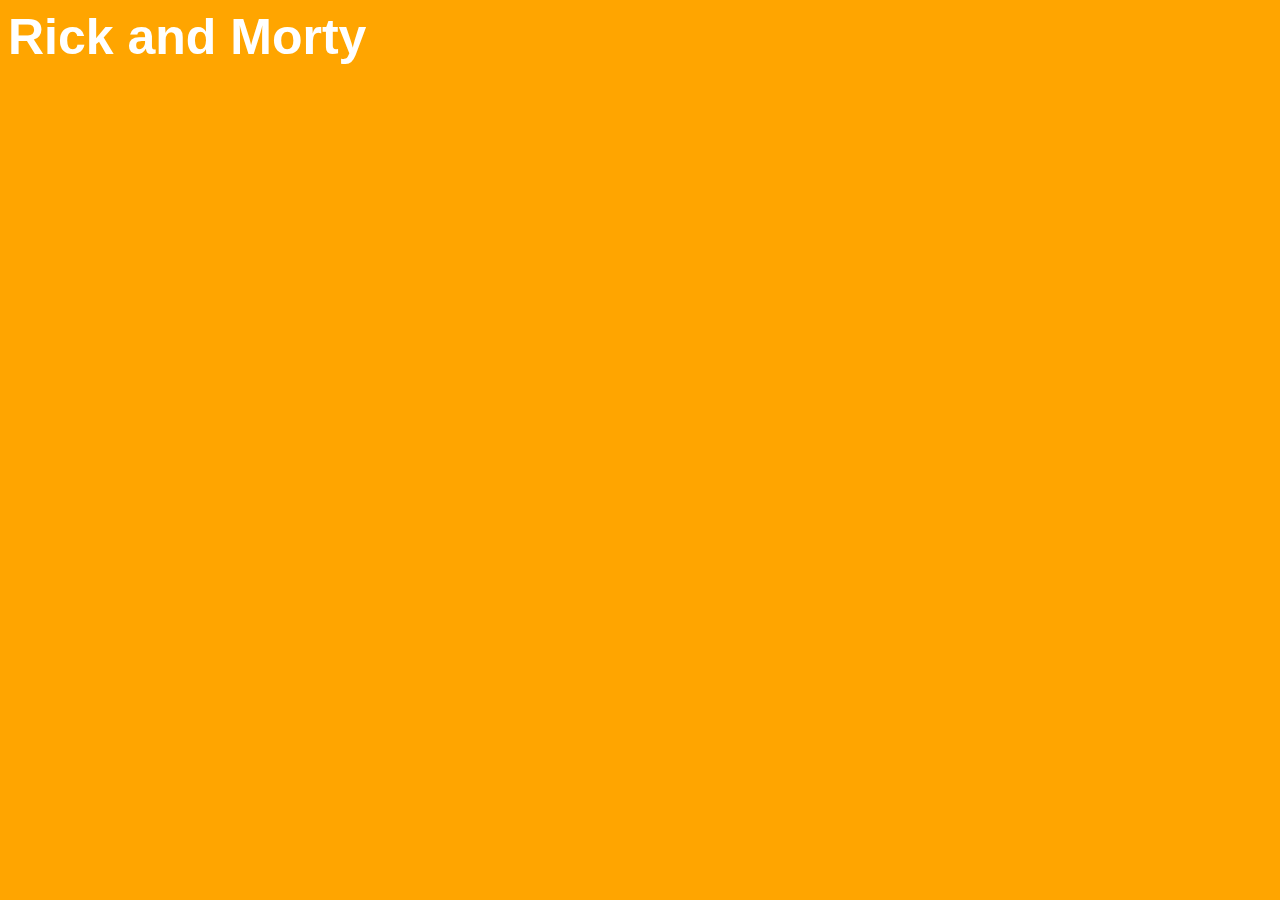
==== week2/practice1/index.html @ aed432e1 "week2 updated" ====
<html lang="ru">
<head>
    <meta charset="UTF-8">
    <meta name="viewport"
          content="width=device-width, user-scalable=no, initial-scale=1.0, maximum-scale=1.0, minimum-scale=1.0">
    <title>Document</title>
    <link rel="stylesheet" href="style.css">
</head>
<body>
    Rick and Morty
</body>
</html>
---- week2/practice1/style.css ----
body {
    background-color: orange;
    font-family: Arial, sans-serif;
    font-weight: 700;
    font-size: 50px;
    color: #ffffff;
}
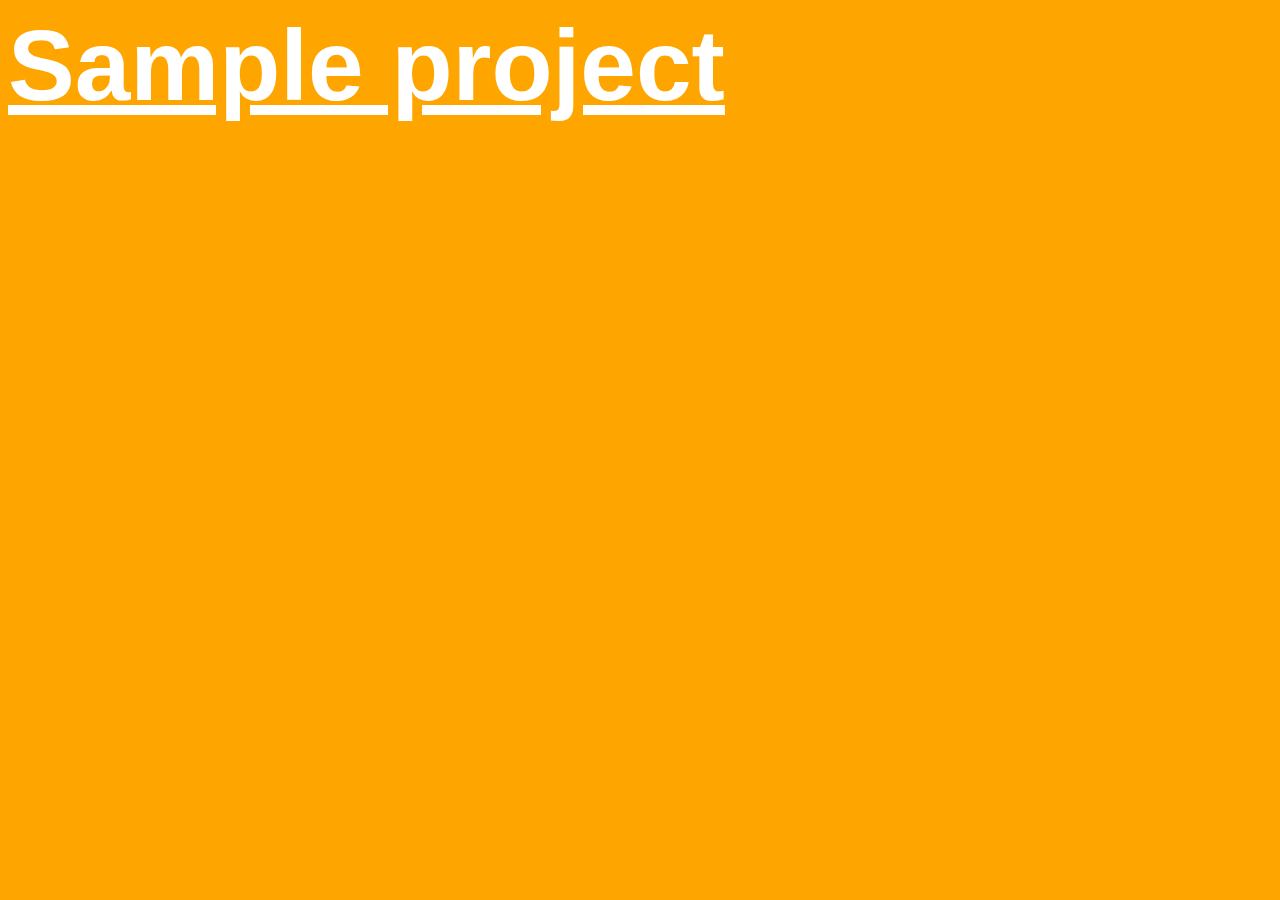
==== commit c81d9ec9: "test commit" ====
--- a/week2/practice1/index.html
+++ b/week2/practice1/index.html
@@ -7,6 +7,6 @@
     <link rel="stylesheet" href="style.css">
 </head>
 <body>
-    Rick and Morty
+    Sample project
 </body>
 </html>--- a/week2/practice1/style.css
+++ b/week2/practice1/style.css
@@ -2,6 +2,7 @@
     background-color: orange;
     font-family: Arial, sans-serif;
     font-weight: 700;
-    font-size: 50px;
+    font-size: 100px;
     color: #ffffff;
-}+    text-decoration: underline;
+}
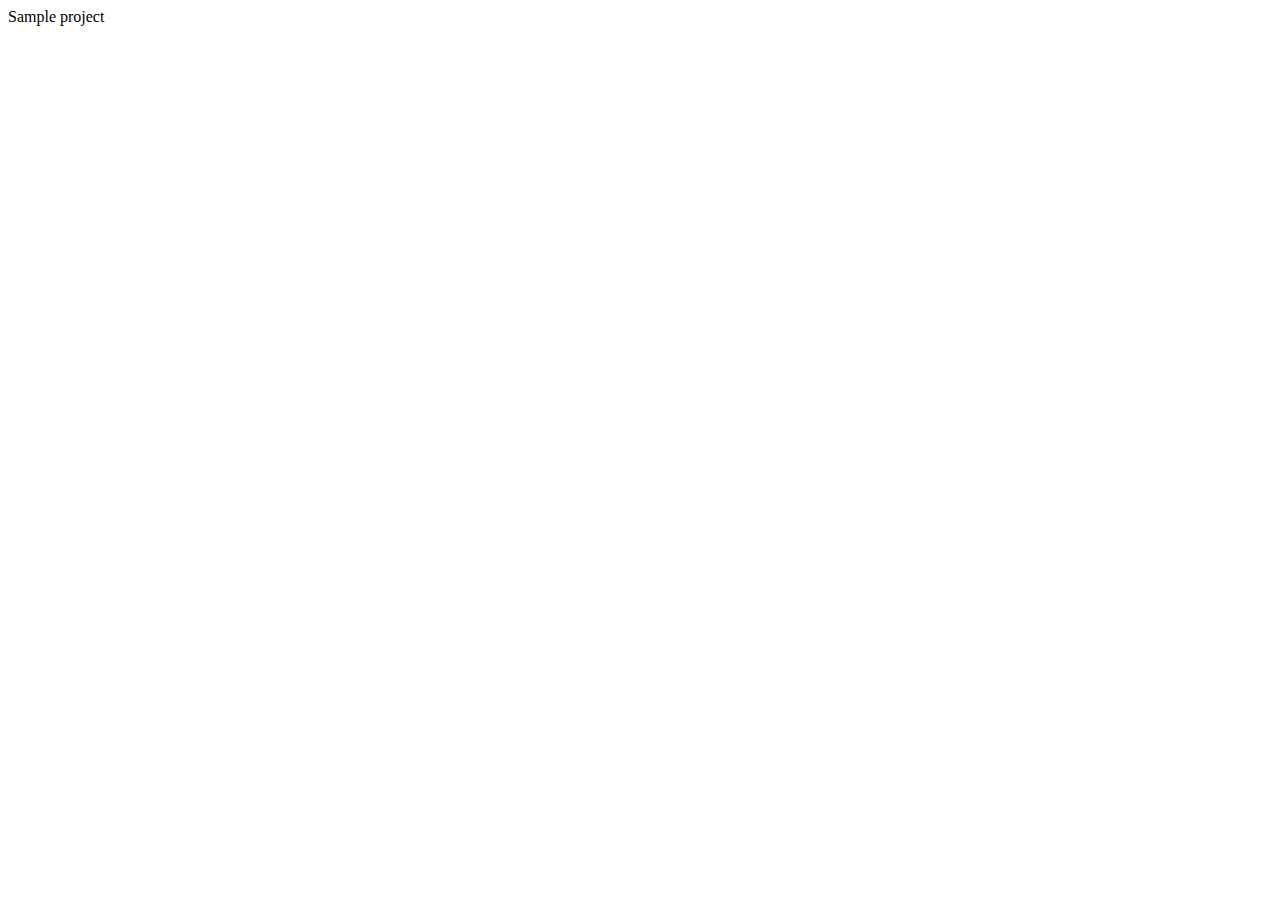
==== commit 79fd4889: "update week3" ====
--- a/week2/practice1/index.html
+++ b/week2/practice1/index.html
@@ -4,7 +4,7 @@
     <meta name="viewport"
           content="width=device-width, user-scalable=no, initial-scale=1.0, maximum-scale=1.0, minimum-scale=1.0">
     <title>Document</title>
-    <link rel="stylesheet" href="style.css">
+    <link rel="stylesheet" href="st">
 </head>
 <body>
     Sample project
